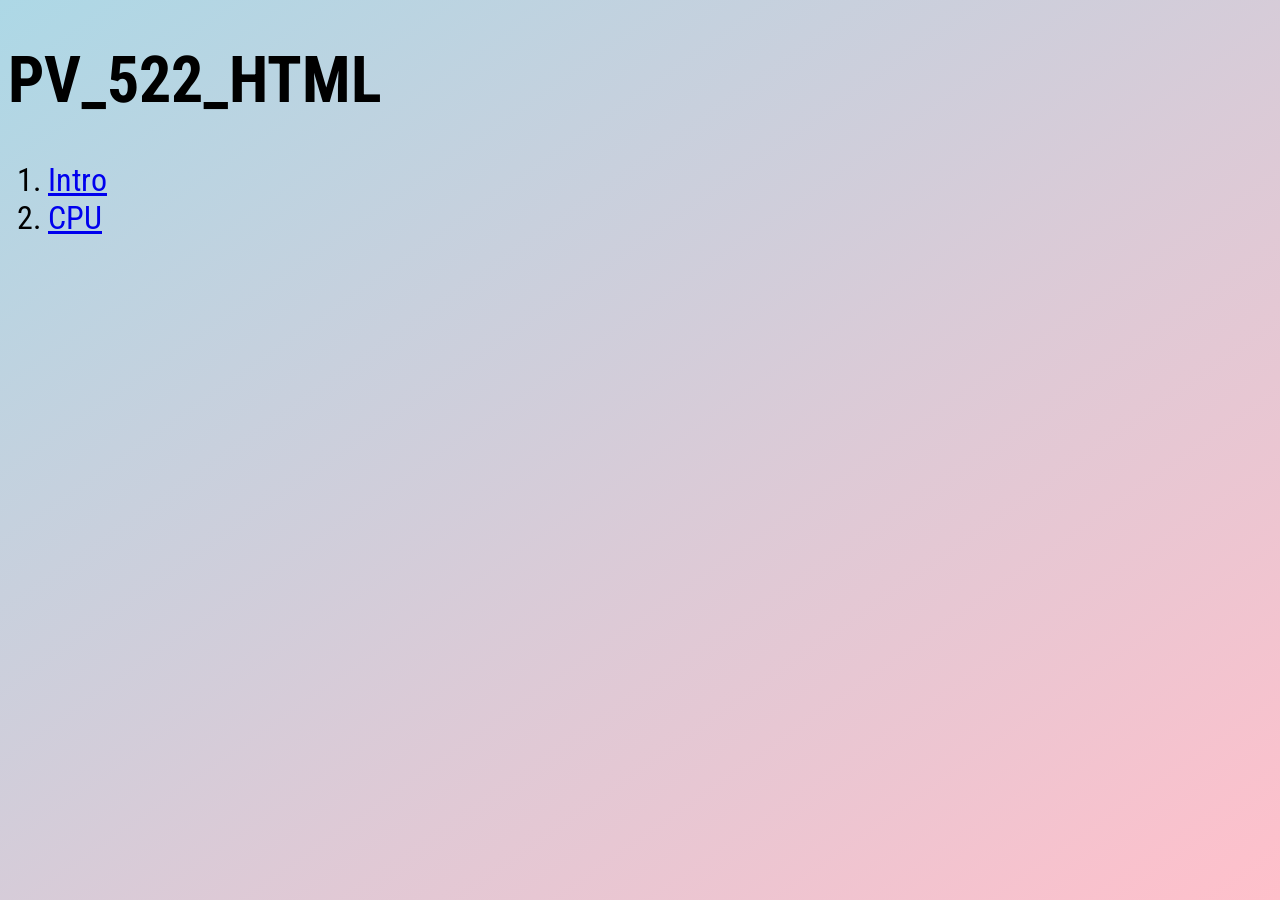
==== index.html @ 1a22ef5b "Gradient" ====
﻿<!DOCTYPE html>

<html lang="en" xmlns="http://www.w3.org/1999/xhtml">
<head>
    <meta charset="utf-8" />
    <title>PV_522_HTML</title>
    <link rel="stylesheet" href="index.css" />
</head>
<body>
    <h1>PV_522_HTML</h1>
    <ol>
        <li><a href="01-Intro/index.html">Intro</a></li>
        <li><a href="02-CPU/cpu.html">CPU</a></li>
    </ol>
</body>
</html>
---- index.css ----
﻿@import url('https://fonts.googleapis.com/css2?family=Roboto+Condensed:ital,wght@0,100..900;1,100..900&display=swap');
body {
    font-family: Roboto Condensed;
    font-size:32px;
    background-image:linear-gradient(to bottom right, lightblue, pink);
    background-attachment:fixed;
}
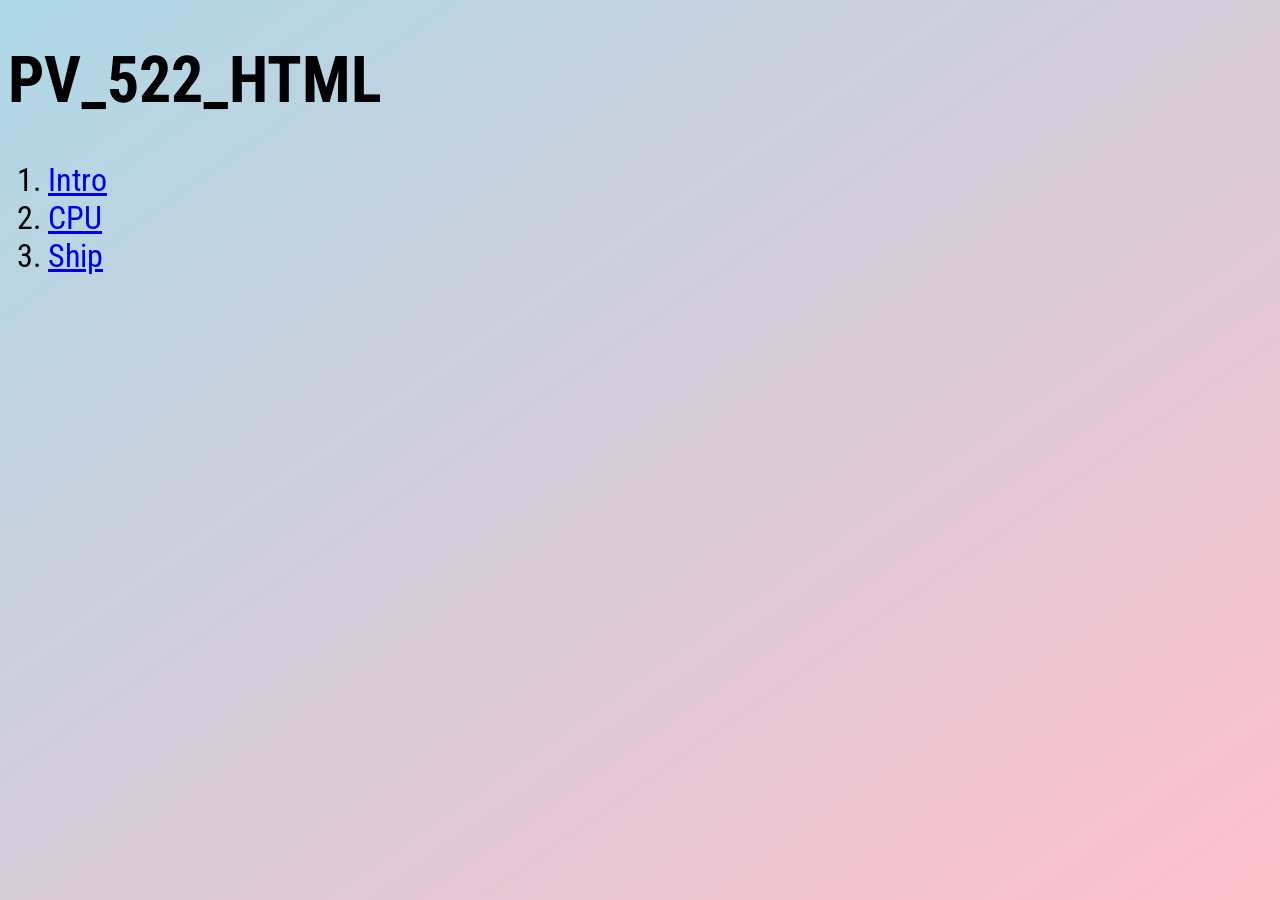
==== commit 0527ba03: "добавил в главный индекс" ====
--- a/index.html
+++ b/index.html
@@ -11,6 +11,7 @@
     <ol>
         <li><a href="01-Intro/index.html">Intro</a></li>
         <li><a href="02-CPU/cpu.html">CPU</a></li>
+        <li><a href="02-CPU/ship.html">Ship</a></li>
     </ol>
 </body>
 </html>
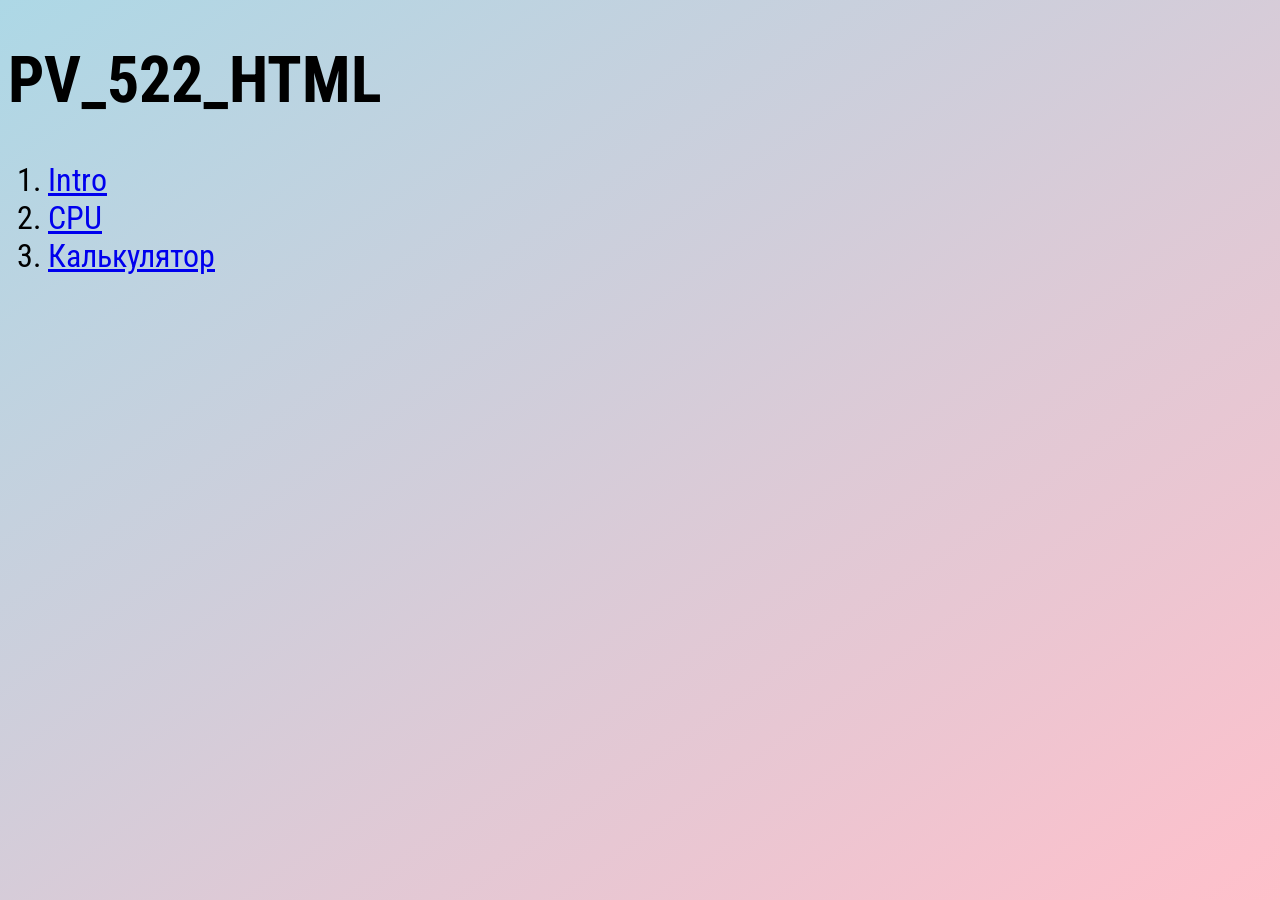
==== commit 06c7d4a1: "Calc border DONE" ====
--- a/index.html
+++ b/index.html
@@ -11,7 +11,7 @@
     <ol>
         <li><a href="01-Intro/index.html">Intro</a></li>
         <li><a href="02-CPU/cpu.html">CPU</a></li>
-        <li><a href="02-CPU/ship.html">Ship</a></li>
+        <li><a href="05-Calc/calc.html">Калькулятор</a></li>
     </ol>
 </body>
 </html>
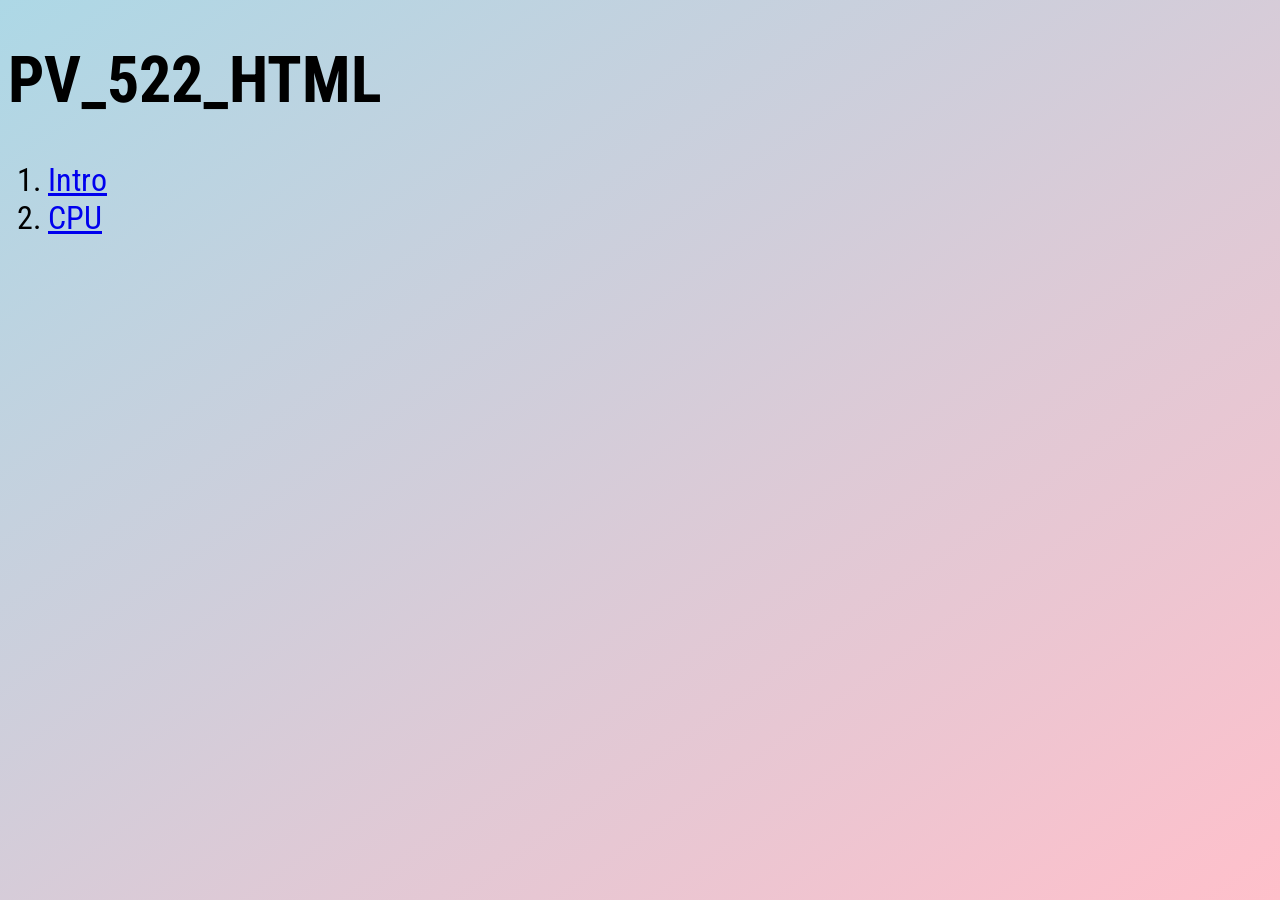
==== commit 1f628fe3: "fix" ====
--- a/index.html
+++ b/index.html
@@ -11,7 +11,6 @@
     <ol>
         <li><a href="01-Intro/index.html">Intro</a></li>
         <li><a href="02-CPU/cpu.html">CPU</a></li>
-        <li><a href="05-Calc/calc.html">Калькулятор</a></li>
     </ol>
 </body>
 </html>
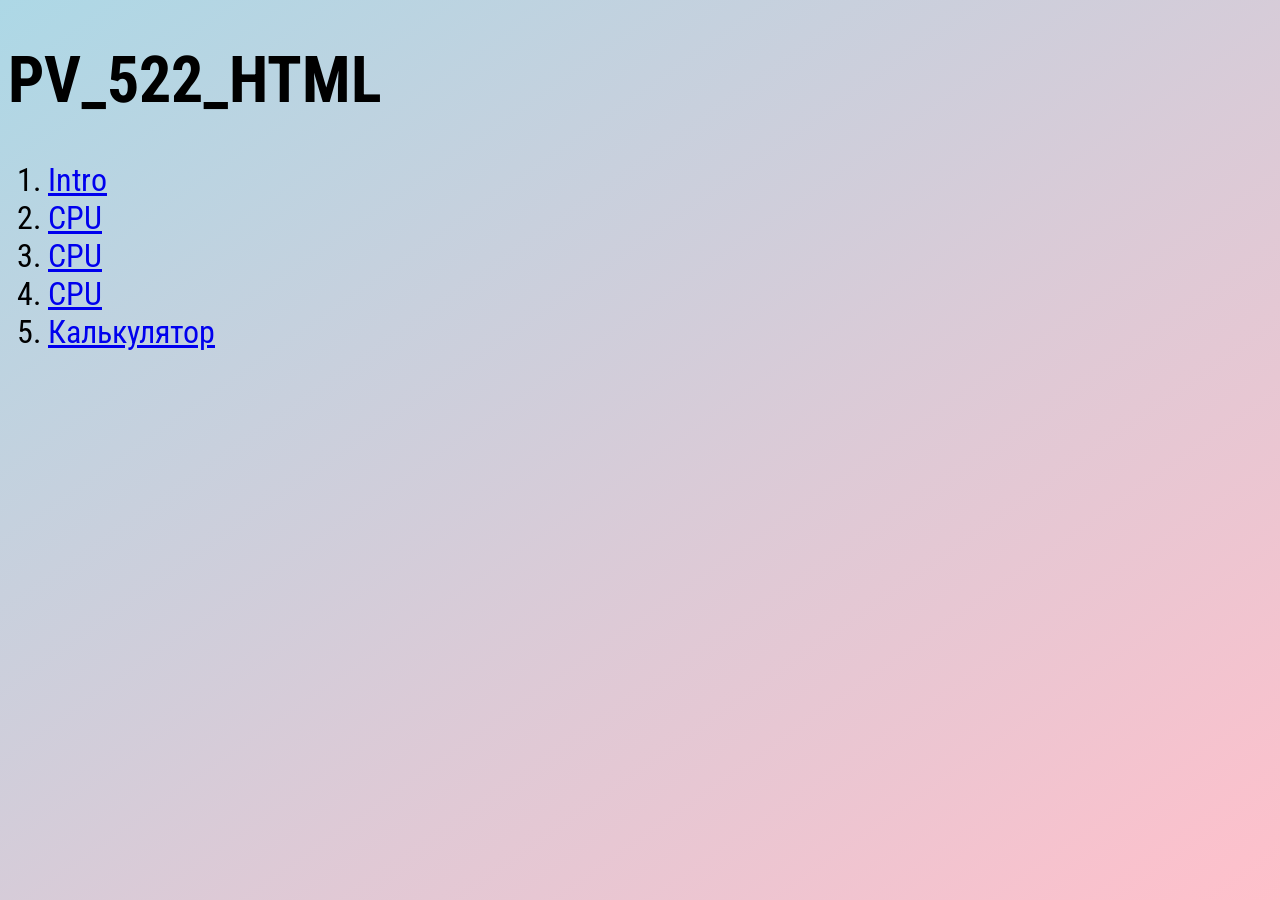
==== commit 264206fc: "add ship" ====
--- a/index.html
+++ b/index.html
@@ -11,6 +11,9 @@
     <ol>
         <li><a href="01-Intro/index.html">Intro</a></li>
         <li><a href="02-CPU/cpu.html">CPU</a></li>
+        <li><a href="03-SHIP/ship.html">CPU</a></li>
+        <li><a href="04-MENDELEEV/mendeleev.html">CPU</a></li>
+        <li><a href="05-Calc/calc.html">Калькулятор</a></li>
     </ol>
 </body>
 </html>
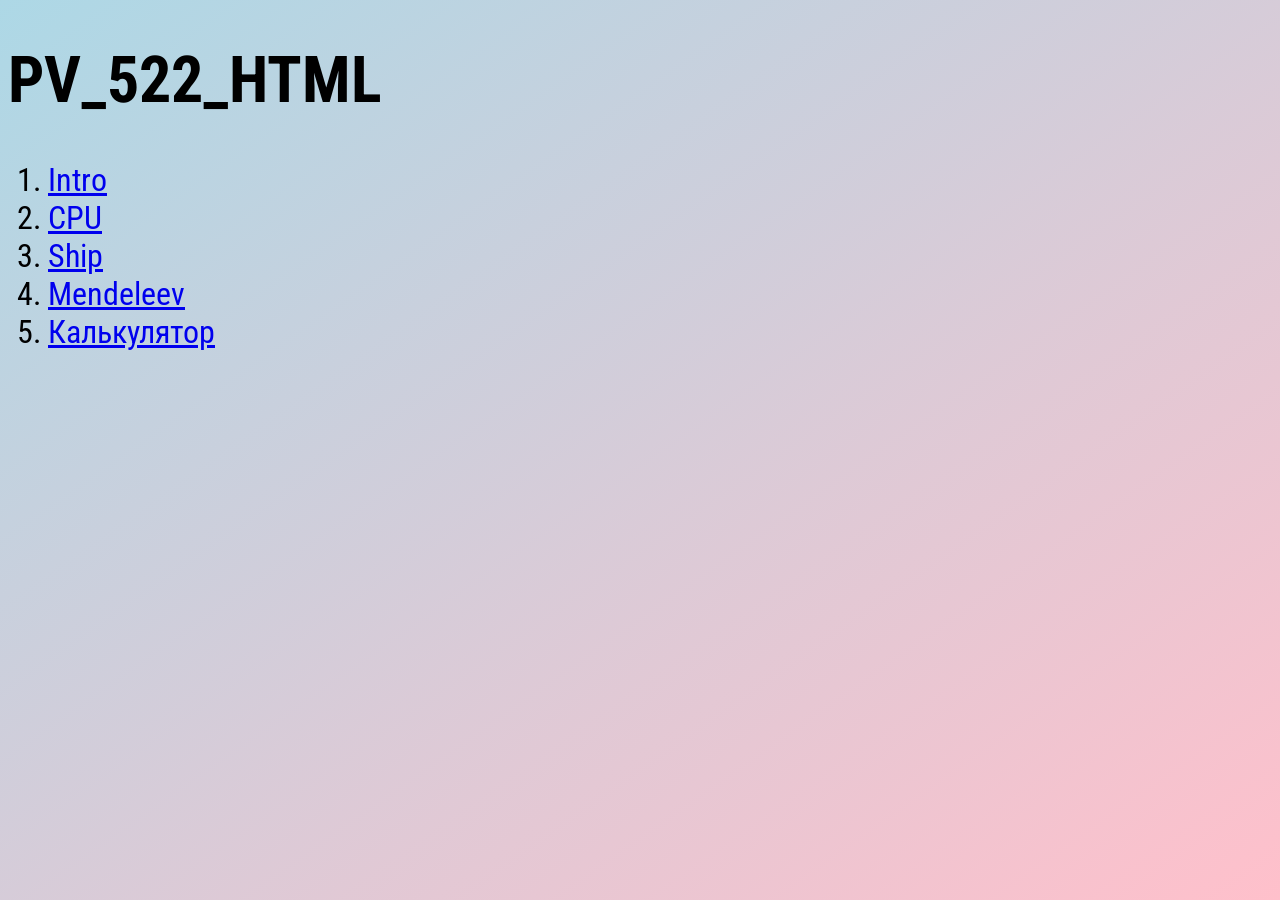
==== commit 5abb3533: "clear-buttons width OK" ====
--- a/index.html
+++ b/index.html
@@ -11,8 +11,8 @@
     <ol>
         <li><a href="01-Intro/index.html">Intro</a></li>
         <li><a href="02-CPU/cpu.html">CPU</a></li>
-        <li><a href="03-SHIP/ship.html">CPU</a></li>
-        <li><a href="04-MENDELEEV/mendeleev.html">CPU</a></li>
+        <li><a href="Ship/ship.html">Ship</a></li>
+        <li><a href="mendeleev/mendeleev.html">Mendeleev</a></li>
         <li><a href="05-Calc/calc.html">Калькулятор</a></li>
     </ol>
 </body>
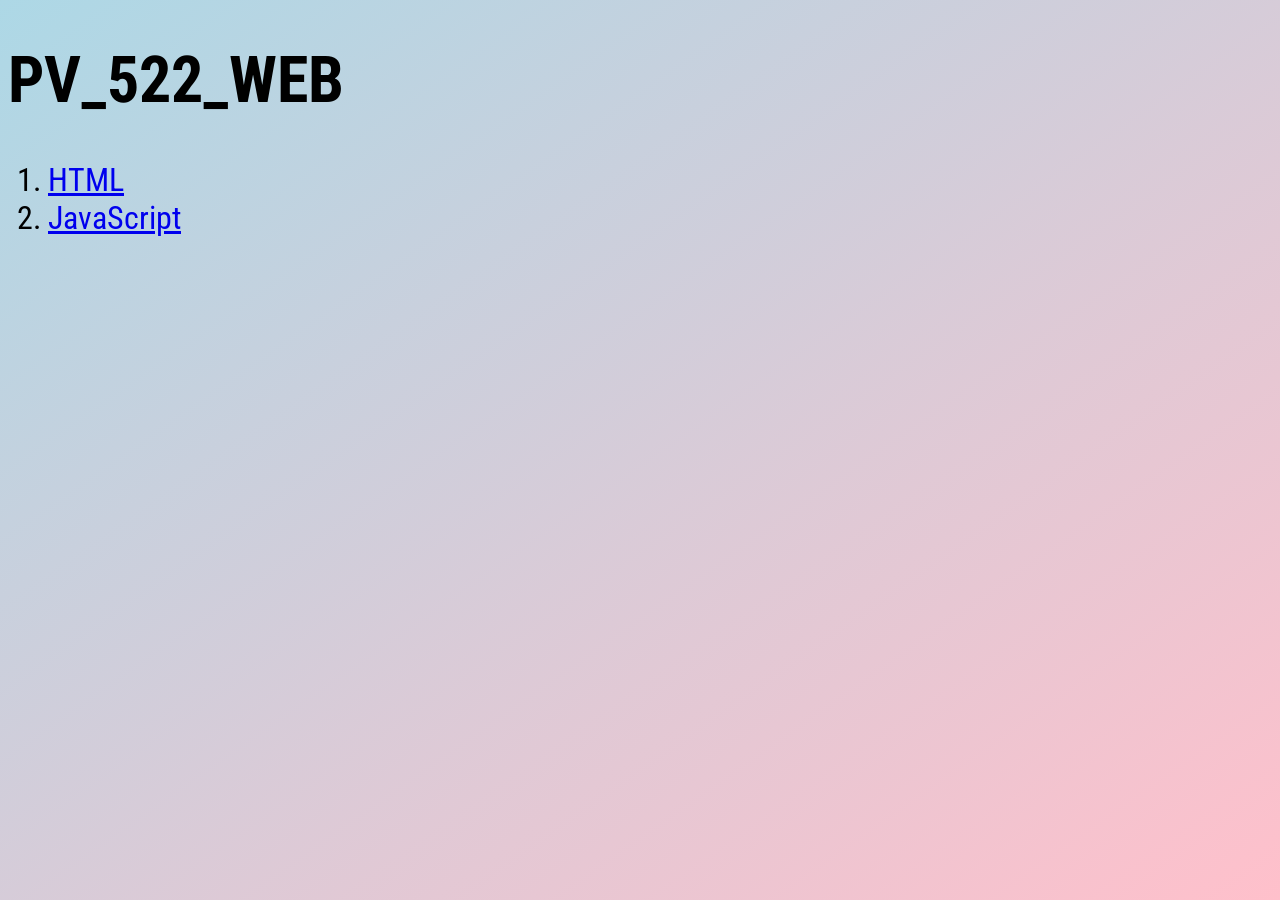
==== commit e1ff5cad: "String operations & output" ====
--- a/index.html
+++ b/index.html
@@ -3,17 +3,14 @@
 <html lang="en" xmlns="http://www.w3.org/1999/xhtml">
 <head>
     <meta charset="utf-8" />
-    <title>PV_522_HTML</title>
-    <link rel="stylesheet" href="index.css" />
+    <link rel="stylesheet" href="index.css">
+    <title>PV_522_WEB</title>
 </head>
 <body>
-    <h1>PV_522_HTML</h1>
+    <h1>PV_522_WEB</h1>
     <ol>
-        <li><a href="01-Intro/index.html">Intro</a></li>
-        <li><a href="02-CPU/cpu.html">CPU</a></li>
-        <li><a href="Ship/ship.html">Ship</a></li>
-        <li><a href="mendeleev/mendeleev.html">Mendeleev</a></li>
-        <li><a href="05-Calc/calc.html">Калькулятор</a></li>
+        <li><a href="HTML/index.html">HTML</a></li>
+        <li><a href="JavaScript/index.html">JavaScript</a></li>
     </ol>
 </body>
 </html>
